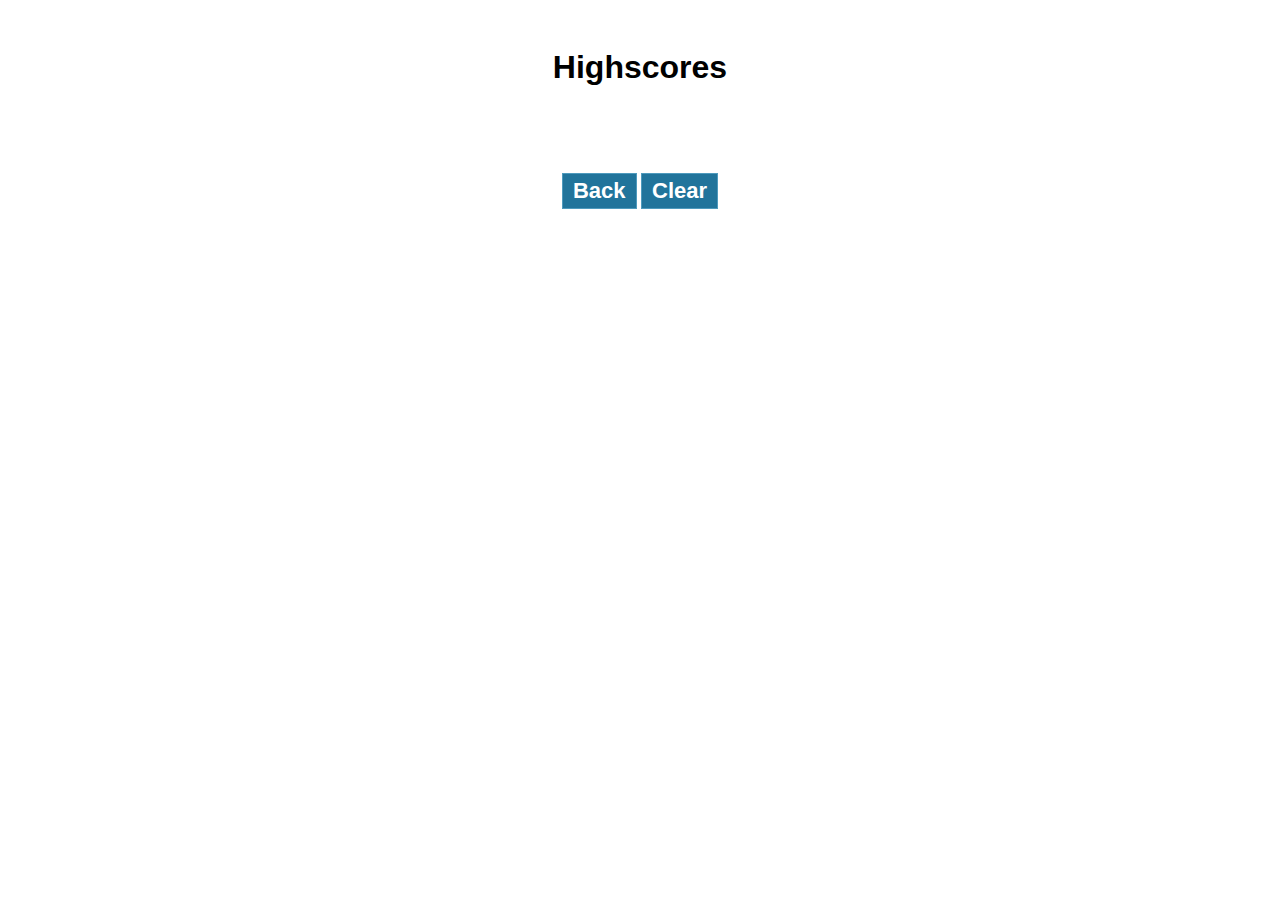
==== assets/highscores.html @ c473b440 "created new highscores js, added form on score page, setup local storage for input" ====
<!DOCTYPE html>
<html lang="en">
    <head>
        <meta charset="UTF-8"/>
        <link rel="stylesheet" href="./css/style.css">
        <title>December Quiz</title>
    </head>

    <body>
        <h1>Highscores</h1>
        <ul id="highscores-list"></ul>
        <footer>
            <a href="C:\Users\user\bootcamp\challenges\4Challenge\index.html"><button class="big-btn" id="back-btn">Back</button></a> <button class="big-btn" id="clear-btn">Clear</button>
        </footer>
        <script src="./js/highscore.js"></script>
    </body>
</html>
---- assets/css/style.css ----
* body {
    font-family: Arial, Helvetica, sans-serif;
    text-align: center;
    padding: 20px;
}

main {
    text-align: center;
}

section {
    display: inline-block;
    width: 40%;
    text-align: left;
}

header a:link, header a:visited {
    text-decoration: none;
    color: rgb(33, 116, 155);
    font-weight: bold;
}

header a:hover, header a:active {
    color: transparent;
}

ul {
    display: inline-block;
    color: white;
    font-size: 24px;
    width: fit-content;
    padding: 5px;
}

li {
    background-color: rgb(78, 154, 189);
    padding: 8px 40px;
}

button {
    display: inline-block;
}

.big-btn {
    background-color: rgb(33, 116, 155); 
    border: 1px solid rgb(78, 154, 189);
    color: white;
    font-size: 22px;
    font-weight: bolder;
    padding: 4px 10px;
    margin: 3px 0;
    cursor: pointer; 
}

.big-btn:hover {
    background-color: rgb(78, 154, 189);
}

.btn-group {
    width: fit-content;
}

.btn-group button {
    display: block;
    background-color: rgb(33, 116, 155); 
    border: 1px solid rgb(78, 154, 189);
    border-radius: 5px;
    color: white;
    font-size: 15px;
    font-weight: bolder;
    text-align: left;
    width: 150px;
    padding: 4px 10px;
    margin: 3px 0;
    cursor: pointer; 
}

.btn-group button:hover {
    background-color: rgb(78, 154, 189);
}

#timer {
    position: fixed;
    right: 20px;
    font-size: 20px;
}

#highscores {
    position: fixed;
    left: 20px;
}
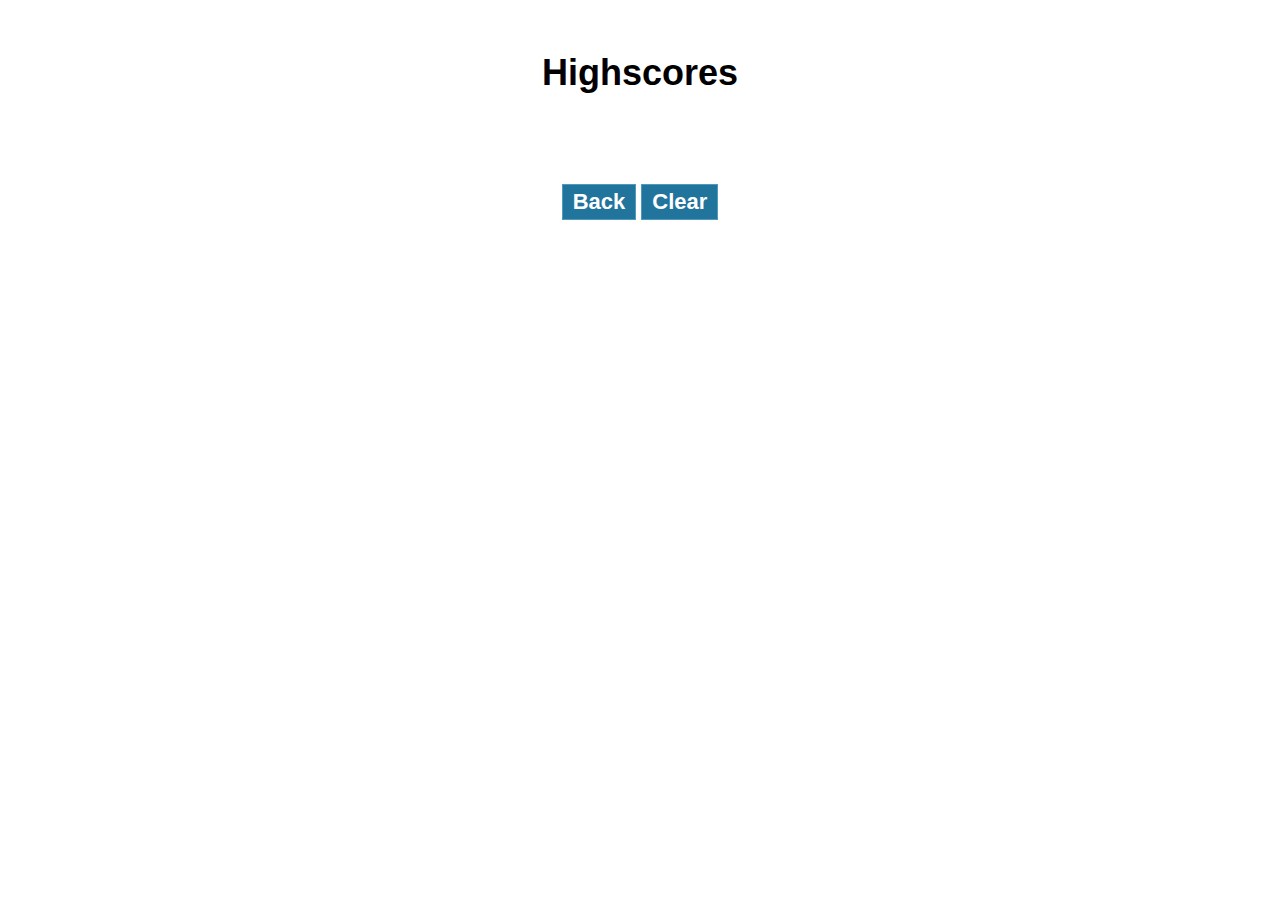
==== commit 9284b1e4: "top 10 highscores list made" ====
--- a/assets/highscores.html
+++ b/assets/highscores.html
@@ -8,10 +8,11 @@
 
     <body>
         <h1>Highscores</h1>
-        <ul id="highscores-list"></ul>
+        <ol type="1" id="highscores-list"></ol>
+
         <footer>
             <a href="C:\Users\user\bootcamp\challenges\4Challenge\index.html"><button class="big-btn" id="back-btn">Back</button></a> <button class="big-btn" id="clear-btn">Clear</button>
         </footer>
-        <script src="./js/highscore.js"></script>
+        <script src="./js/script.js"></script>
     </body>
 </html>--- a/assets/css/style.css
+++ b/assets/css/style.css
@@ -1,10 +1,14 @@
 * body {
     font-family: Arial, Helvetica, sans-serif;
+    font-size: large;
     text-align: center;
     padding: 20px;
 }
 
 main {
+    position: absolute;
+    left: 25%;
+    width: 50%;
     text-align: center;
 }
 
@@ -12,6 +16,7 @@
     display: inline-block;
     width: 40%;
     text-align: left;
+    padding: 20px;
 }
 
 header a:link, header a:visited {
@@ -24,36 +29,46 @@
     color: transparent;
 }
 
-ul {
+ol {
     display: inline-block;
-    color: white;
+    color: rgb(78, 154, 189);
     font-size: 24px;
-    width: fit-content;
+    width: max-content;
     padding: 5px;
 }
 
 li {
-    background-color: rgb(78, 154, 189);
+    border: 2px solid rgb(33, 116, 155);
     padding: 8px 40px;
+    margin: 5px;
+}
+
+form {
+    display: none;
 }
 
 button {
-    display: inline-block;
+    background-color: rgb(33, 116, 155); 
+    border: 1px solid rgb(78, 154, 189);
+    color: white;
+    font-weight: bolder;
+    padding: 4px 10px;
+    cursor: pointer;
+}
+
+button:hover {
+    background-color: rgb(78, 154, 189);
 }
 
 .big-btn {
-    background-color: rgb(33, 116, 155); 
-    border: 1px solid rgb(78, 154, 189);
-    color: white;
     font-size: 22px;
-    font-weight: bolder;
-    padding: 4px 10px;
     margin: 3px 0;
-    cursor: pointer; 
 }
 
-.big-btn:hover {
-    background-color: rgb(78, 154, 189);
+.lil-btn {
+    font-size: 17px;
+    padding: 2px 5px;
+    margin: 3px 0;
 }
 
 .btn-group {
@@ -62,21 +77,11 @@
 
 .btn-group button {
     display: block;
-    background-color: rgb(33, 116, 155); 
-    border: 1px solid rgb(78, 154, 189);
-    border-radius: 5px;
-    color: white;
-    font-size: 15px;
-    font-weight: bolder;
+    border-radius: 8px;
+    font-size: 17px;
     text-align: left;
     width: 150px;
-    padding: 4px 10px;
-    margin: 3px 0;
-    cursor: pointer; 
-}
-
-.btn-group button:hover {
-    background-color: rgb(78, 154, 189);
+    margin: 5px 0;
 }
 
 #timer {
